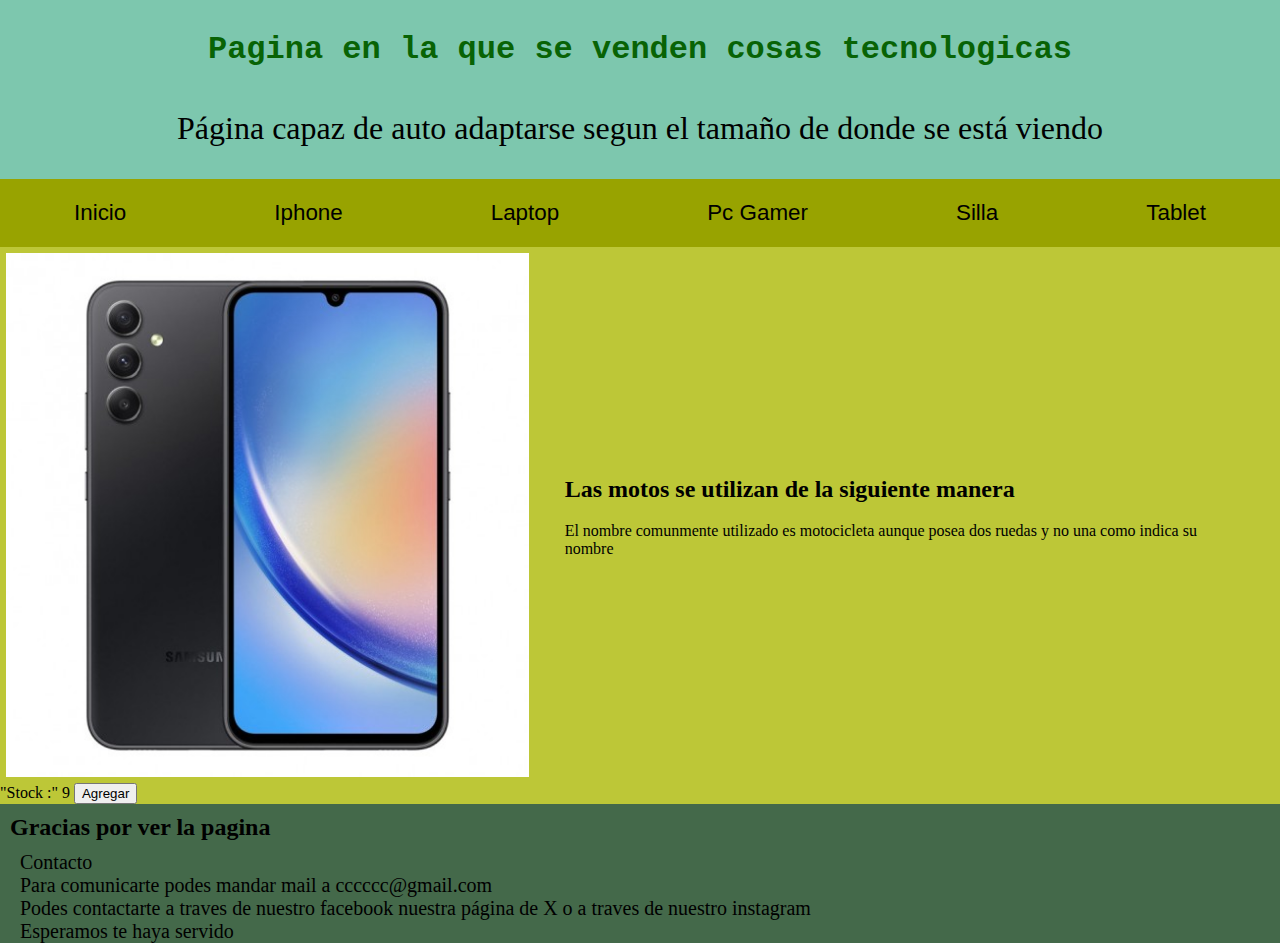
==== pages/celular.html @ 340a6b89 "Modificaciones de ultima hora" ====
<!DOCTYPE html>
<html lang="en">
<head>
    <meta charset="UTF-8">
    <meta name="viewport" content="width=device-width, initial-scale=1.0">
    <title>Document</title>
    <link rel="stylesheet" href="../css/styles.css">
</head>

<body>

    <script src="../js/script.js"></script>

    <header>
        
        <h1> Pagina en la que se venden cosas tecnologicas </h1>
        <p> Página capaz de auto adaptarse segun el tamaño de donde se está viendo </p>

    </header>

        <nav class="navegador">
            <ul class="lista">
                <a href="../index.html"> <li> Inicio </li> </a>
                <a href="iphone.html"> <li> Iphone </li> </a>
                <a href="laptop.html"> <li> Laptop </li> </a>
                <a href="pcgamer.html"> <li> Pc Gamer </li> </a>
                <a href="silla.html"> <li> Silla </li> </a> 
                <a href="tablet.html"> <li> Tablet</li> </a> 
             </ul>
        </nav>
    
    <main>
        <section class="paginas">
            <section class="contenido">
                <img src="../img/Celular.jpg" alt="Imagen no disponible" srcset="">
            </section>
            <section class="texto">
                <h2> Las motos se utilizan de la siguiente manera</h2>
                <p> El nombre comunmente utilizado es motocicleta aunque posea dos ruedas y no una como indica su nombre </p>
            </section>
        </section>

        <div class="producto">
            <span> 
                "Stock :"
            <span id="stock-laptop">9</span>
            </span>
            <button onclick="agregarAlCarrito('Laptop', 800, 'laptop')">Agregar</button>
        </div>
    </main>
    
    <footer>
        <div id="pie">
            <h3> Gracias por ver la pagina </h3>
           <p> Contacto <br> Para comunicarte podes mandar mail a cccccc@gmail.com <br> 
            Podes contactarte a traves de nuestro
                <a href="https://fb.com"> facebook</a> nuestra página de 
                <a href="https://x.com">X </a> o a traves de nuestro 
                <a href="https://instagram.com"> instagram </a> 
            <br> Esperamos te haya servido </p>
        </div>
    </footer>

</body>
</html>
---- css/styles.css ----
body {
    background-color: rgb(189, 199, 55);
    padding: 0;
    margin: 0;
    display: flex; /* añadido despues de todo*/
    flex-direction: column; 
    margin: 0;
    min-height: 100vh
}

header {
    background-color: rgb(125, 199, 174);
    list-style: none;
    margin: 0;
    padding: 0;
}

h1 {
    padding: 10px;
    text-align: center;
    color: rgb(8, 99, 5);
    font-family: 'Courier New', Courier, monospace;
    font-size: 2em;
}

header > p {
    text-align: center;
    font-size: 2em;
}

form {
    width: 99%;
    min-width: 200px;
    margin: 2px;
    padding: 1px;
}

.articulo-content {
    font-size: 99%;
    padding: 1.4em;
    position: relative;;
}

a {
    color: black; 
    text-decoration: none;
    font-family: 'Lucida Sans', 'Lucida Sans Regular';
    font-size: 1.4em;
}

img {
    display: block;
    border: 0;
    width: 100%;
    height: auto;
}

/* Todo lo que tiene que ver con el navegador incluyendo FlexBox*/

ul {
    list-style: none;
    margin-block-start: 1em;
    margin-block-end: 1em;
    margin-inline-start: 0px;
    margin-inline-end: 0px;
    padding: 0;
    unicode-bidi: isolate;
}

nav {
    background-color: rgb(152, 163, 0);
    padding: 0;
    margin: 0;
    width: 100%;
}

                /*Flex-box sacado del Drive compartido*/
.navegador ul {
    display: flex;
    flex-wrap: wrap;
    justify-content: space-around;
}

.navegador li {
    flex: 1 0 auto;
    text-align: center;
    font-family: Arial, Helvetica, sans-serif;
}

.navegador a{
    flex: 1 0 auto;
    text-align: center;
    padding: 5px 0;
    font-family: Arial, Helvetica, sans-serif;
}

a:hover {
    color: black;
    background-color: rgb(175, 187, 4);
}

/*movimiento de los articulos*/

.tarjetas {
    display: flex;
    flex-wrap: wrap;
    justify-content: space-between;
    margin: 1px;
    padding: 0.10em;
}

.articulo {
    background: hsl(64, 93%, 32%);
    margin-bottom: 2em;
    width: 33%;
}

/* Modificaciones del pie de página */

footer {
    width: 100%;
    background-color: rgb(68, 105, 74);
    text-align: left;
}

h3 {
    font-size: 24px;
    margin: 0;
    padding: 10px;
}

#pie p {
    margin: 0;
    padding: 0 1em;
    font-size: 20px;
}

#pie a {
    margin: 0;
    font-size: 20px;
    font-family: 'Times New Roman', Times, serif;
}

/* paginas secundarias */
.paginas {
    display: flex;
    margin: 1px;
    padding: 0.10em;
    max-width: 99%;
    align-items: center;
}

.contenido {
    padding: 0.2em;
    max-width: 600px;
}

.texto {
    text-align: left;
    padding: 2em;
}

@media screen and (max-width: 800px) {
    .paginas {
        flex-direction: column;
    }
}
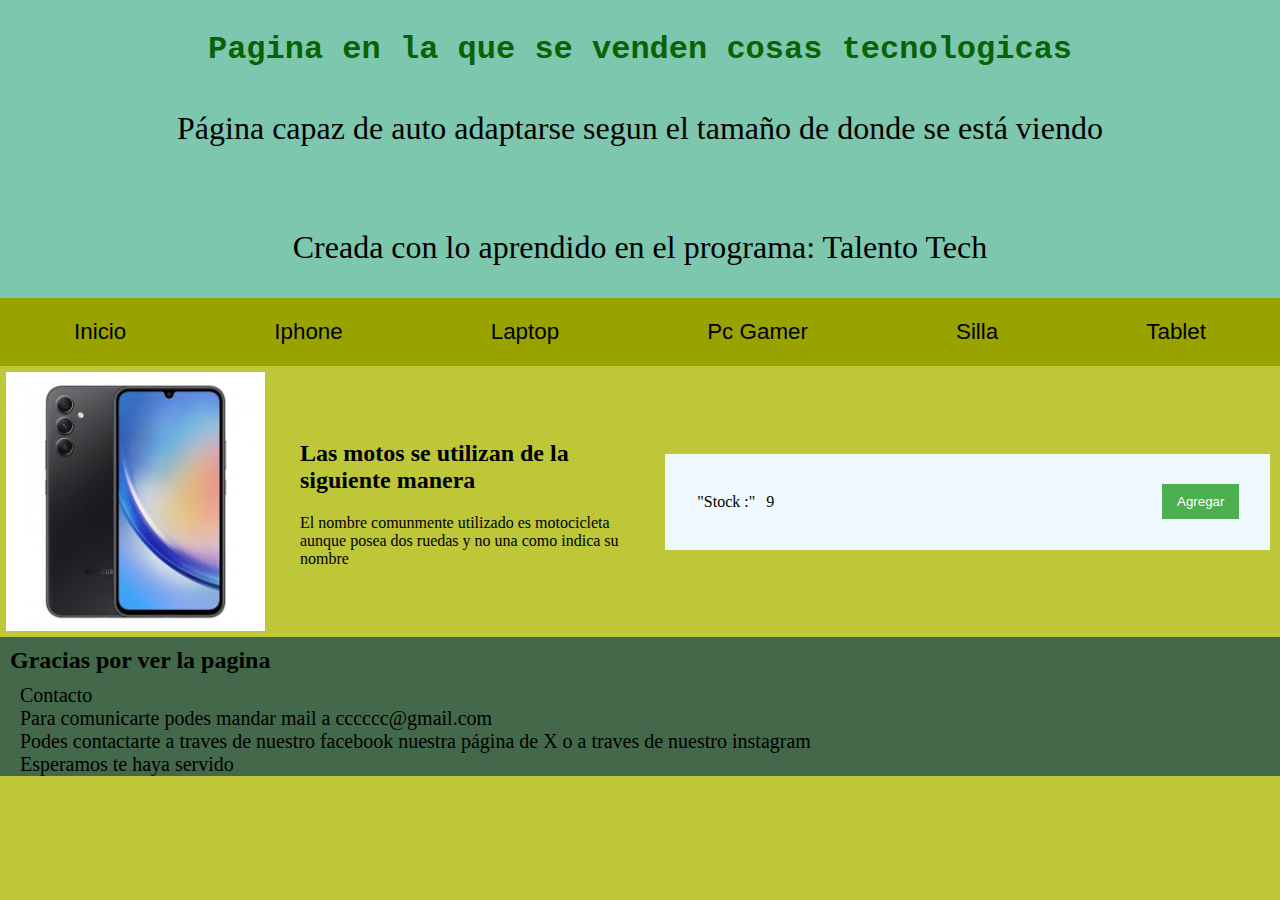
==== commit b025661f: "Modificaciones de ultima hora" ====
--- a/pages/celular.html
+++ b/pages/celular.html
@@ -5,16 +5,19 @@
     <meta name="viewport" content="width=device-width, initial-scale=1.0">
     <title>Document</title>
     <link rel="stylesheet" href="../css/styles.css">
+    
 </head>
 
 <body>
 
     <script src="../js/script.js"></script>
-
+    
     <header>
         
         <h1> Pagina en la que se venden cosas tecnologicas </h1>
         <p> Página capaz de auto adaptarse segun el tamaño de donde se está viendo </p>
+        <br>
+        <p> Creada con lo aprendido en el programa: Talento Tech </p>
 
     </header>
 
@@ -38,15 +41,46 @@
                 <h2> Las motos se utilizan de la siguiente manera</h2>
                 <p> El nombre comunmente utilizado es motocicleta aunque posea dos ruedas y no una como indica su nombre </p>
             </section>
+    
+
+            <div class="producto">
+                <span> 
+                    "Stock :"
+                <span id="stock-laptop">9</span>
+                </span>
+                <button onclick="agregarAlCarrito('Laptop', 800, 'laptop')">Agregar</button>
+            </div>
+
+        </section>
+    
+        <section>
+                
+            <div id="carrito">
+                <h2>Carrito de Compras</h2>
+                <ul id="lista-carrito"></ul>
+                <p>Subtotal: $<span id="subtotal-carrito">0</span></p>
+                <p>Descuento: $<span id="descuento-carrito">0</span></p>
+                <p>IVA (21%): $<span id="iva-carrito">0</span></p>
+                <p><strong>Total: $<span id="total-carrito">0</span></strong></p>
+                <button onclick="vaciarCarrito()">Vaciar Carrito</button>
+                <button onclick="mostrarCheckout()">Checkout</button>
+            </div>
+        
+            <!-- Modal de Checkout -->
+            <div id="checkout-modal">
+                <div class="checkout-content">
+                    <h2>Finalizar Compra</h2>
+                    <p>Subtotal: $<span id="modal-subtotal">0</span></p>
+                    <p>Descuento: $<span id="modal-descuento">0</span></p>
+                    <p>IVA: $<span id="modal-iva">0</span></p>
+                    <p><strong>Total a Pagar: $<span id="modal-total">0</span></strong></p>
+                    <button onclick="realizarCompra()">Confirmar Compra</button>
+                    <button onclick="cerrarCheckout()">Cancelar</button>
+                </div>
+            </div>
+
         </section>
 
-        <div class="producto">
-            <span> 
-                "Stock :"
-            <span id="stock-laptop">9</span>
-            </span>
-            <button onclick="agregarAlCarrito('Laptop', 800, 'laptop')">Agregar</button>
-        </div>
     </main>
     
     <footer>
--- a/css/styles.css
+++ b/css/styles.css
@@ -1,4 +1,3 @@
-
 body {
     background-color: rgb(189, 199, 55);
     padding: 0;
@@ -82,30 +81,40 @@
     justify-content: space-around;
 }
 
-.navegador li {
+.navegador a {
     flex: 1 0 auto;
     text-align: center;
     font-family: Arial, Helvetica, sans-serif;
 }
 
-.navegador a{
+.navegador li{
     flex: 1 0 auto;
     text-align: center;
-    padding: 5px 0;
+    padding: 5px ;
     font-family: Arial, Helvetica, sans-serif;
 }
 
-a:hover {
+li:hover {
     color: black;
     background-color: rgb(175, 187, 4);
 }
 
 /*movimiento de los articulos*/
 
+@media screen and (max-width: 800px) {
+    .paginas {
+        flex-direction: column;
+    }
+}
+
 .tarjetas {
-    display: flex;
+    /*display: flex;
     flex-wrap: wrap;
-    justify-content: space-between;
+    justify-content: space-between;*/
+    width: 99%;
+    display: grid;
+    grid-gap: 12px;
+    grid-template-columns: repeat(auto-fill, minmax(200px, 1fr));
     margin: 1px;
     padding: 0.10em;
 }
@@ -113,7 +122,6 @@
 .articulo {
     background: hsl(64, 93%, 32%);
     margin-bottom: 2em;
-    width: 33%;
 }
 
 /* Modificaciones del pie de página */
@@ -161,8 +169,63 @@
     padding: 2em;
 }
 
-@media screen and (max-width: 800px) {
-    .paginas {
-        flex-direction: column;
-    }
+/* cosas del carrito de compras */
+.producto {
+    display: flex;
+    width: 90%;
+    background-color: aliceblue;
+    justify-content: space-between;
+    align-items: center;
+    padding: 2%;
+    margin: auto;
+}
+
+button {
+    background-color: #4CAF50;
+    color: white;
+    border: none;
+    padding: 10px 15px;
+    cursor: pointer;
+    margin: 5px;
+}
+button:hover {
+    background-color: #45a049;
+}
+
+#carrito {
+    display: none;
+    position: relative ;
+    width: 90%;
+    padding: 20px;
+    align-items: left;
+}
+
+#carrito  li {
+    align-items : center;
+    display: flex;
+    width: 51%;
+    justify-content: space-between;
+    padding: 10px;
+}
+
+#checkout-modal {
+    display: none;
+    position: fixed;
+    top: 0;
+    left: 0;
+    width: 100%;
+    height: 100%;
+    background-color: rgba(0,0,0,0.5);
+    justify-content: center;
+    align-items: center;
+}
+.checkout-content {
+    background-color: white;
+    padding: 20px;
+    border-radius: 10px;
+    width: 300px;
+}
+
+ span {
+    padding: 7px;
 }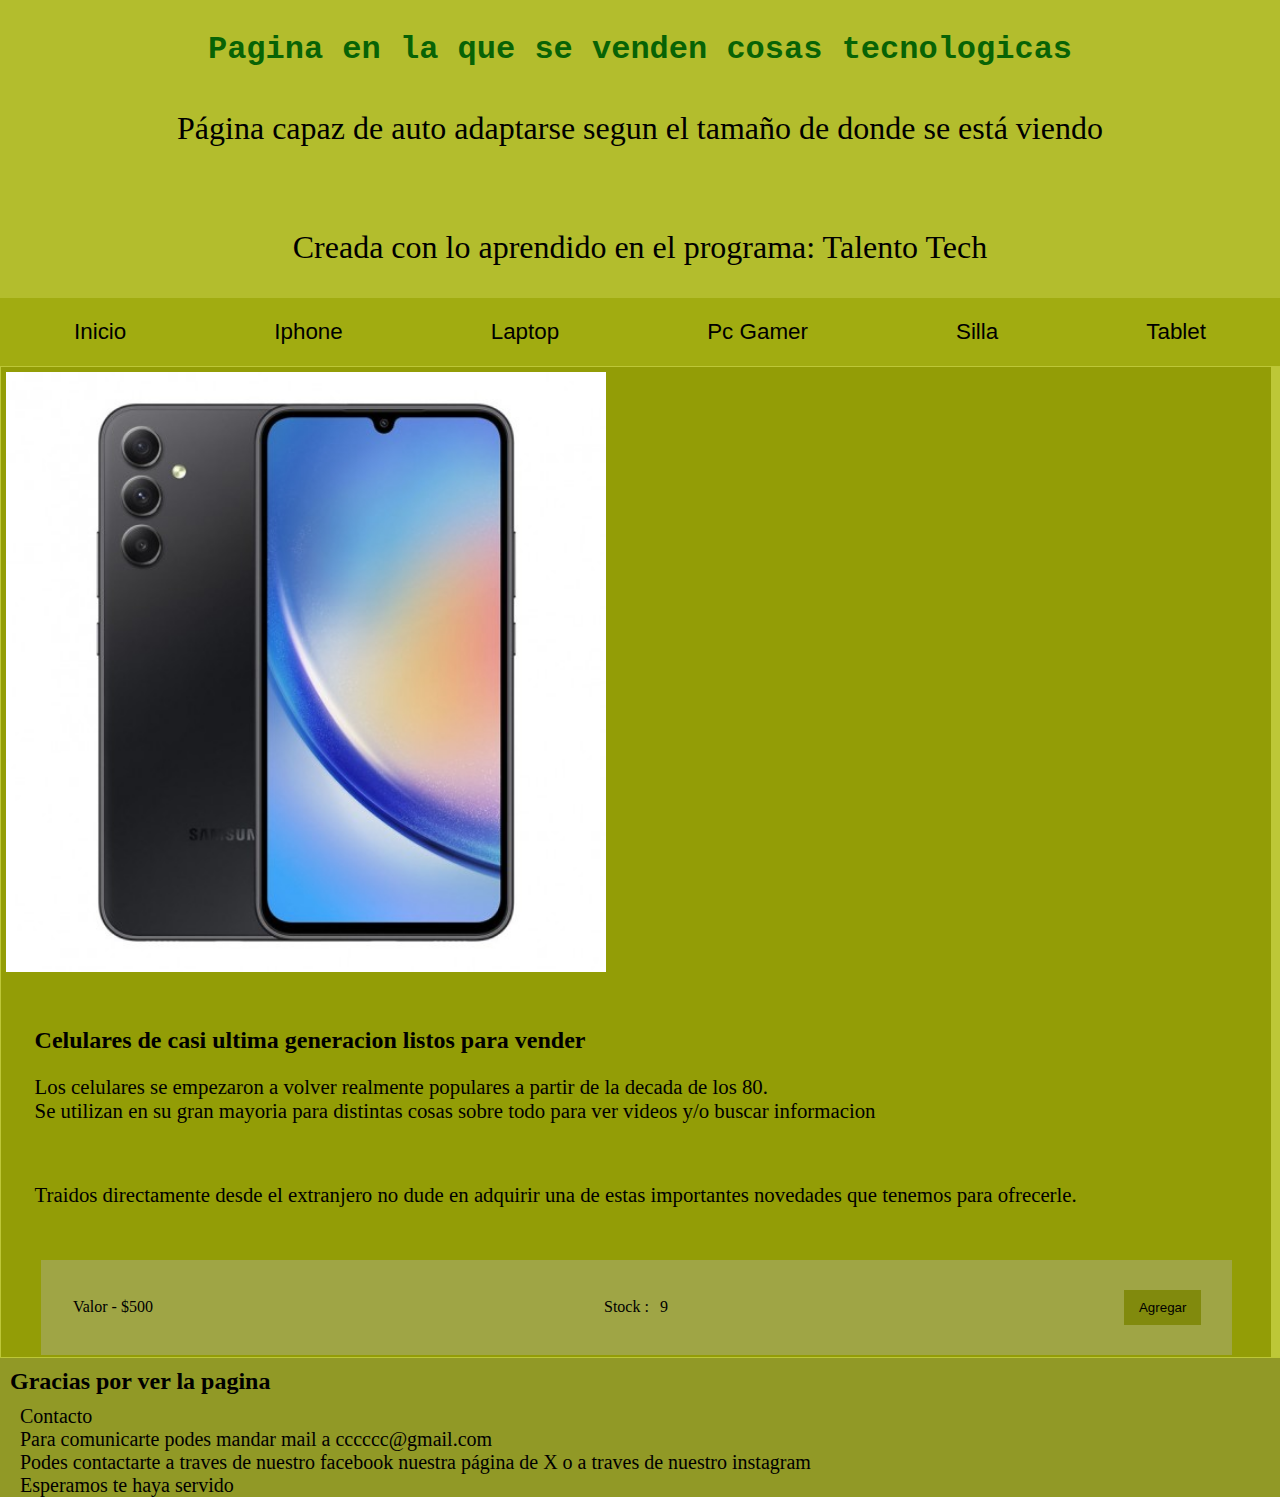
==== commit 1ca07e1e: "Modificaciones previas" ====
--- a/pages/celular.html
+++ b/pages/celular.html
@@ -38,17 +38,17 @@
                 <img src="../img/Celular.jpg" alt="Imagen no disponible" srcset="">
             </section>
             <section class="texto">
-                <h2> Las motos se utilizan de la siguiente manera</h2>
-                <p> El nombre comunmente utilizado es motocicleta aunque posea dos ruedas y no una como indica su nombre </p>
+                <h2> Celulares de casi ultima generacion listos para vender </h2>
+                <p> Los celulares se empezaron a volver realmente populares a partir de la decada de los 80.<br>
+                     Se utilizan en su gran mayoria para distintas cosas sobre todo para ver videos y/o buscar informacion </p>
+                <br><p>Traidos directamente desde el extranjero no dude en adquirir una de estas importantes novedades que tenemos para ofrecerle.</p>        
             </section>
     
 
             <div class="producto">
-                <span> 
-                    "Stock :"
-                <span id="stock-laptop">9</span>
-                </span>
-                <button onclick="agregarAlCarrito('Laptop', 800, 'laptop')">Agregar</button>
+                <span> Valor - $500 </span>
+                <span> Stock : <span id="stock-celular">9</span> </span>
+                <button onclick="agregarAlCarrito('Celular', 500, 'celular')">Agregar</button>
             </div>
 
         </section>
--- a/css/styles.css
+++ b/css/styles.css
@@ -9,7 +9,7 @@
 }
 
 header {
-    background-color: rgb(125, 199, 174);
+    background-color: rgb(179, 189, 45);
     list-style: none;
     margin: 0;
     padding: 0;
@@ -21,6 +21,9 @@
     color: rgb(8, 99, 5);
     font-family: 'Courier New', Courier, monospace;
     font-size: 2em;
+}
+p {
+    font-size: 1.3em;
 }
 
 header > p {
@@ -68,7 +71,7 @@
 }
 
 nav {
-    background-color: rgb(152, 163, 0);
+    background-color: rgb(161, 172, 17);
     padding: 0;
     margin: 0;
     width: 100%;
@@ -95,8 +98,10 @@
 }
 
 li:hover {
-    color: black;
     background-color: rgb(175, 187, 4);
+    border-style: groove ;
+    border-color: rgb(189, 199, 55);
+
 }
 
 /*movimiento de los articulos*/
@@ -114,7 +119,7 @@
     width: 99%;
     display: grid;
     grid-gap: 12px;
-    grid-template-columns: repeat(auto-fill, minmax(200px, 1fr));
+    grid-template-columns: repeat(auto-fill, minmax(400px, 1fr));
     margin: 1px;
     padding: 0.10em;
 }
@@ -128,7 +133,7 @@
 
 footer {
     width: 100%;
-    background-color: rgb(68, 105, 74);
+    background-color: rgb(145, 153, 38);
     text-align: left;
 }
 
@@ -152,11 +157,12 @@
 
 /* paginas secundarias */
 .paginas {
-    display: flex;
+    display: grid;
     margin: 1px;
     padding: 0.10em;
     max-width: 99%;
     align-items: center;
+    background-color: hsl(64, 93%, 32%) ;
 }
 
 .contenido {
@@ -173,7 +179,7 @@
 .producto {
     display: flex;
     width: 90%;
-    background-color: aliceblue;
+    background-color:rgb(159, 165, 69);
     justify-content: space-between;
     align-items: center;
     padding: 2%;
@@ -181,21 +187,22 @@
 }
 
 button {
-    background-color: #4CAF50;
-    color: white;
+    background-color: rgb(129, 138, 13);
+    color: rgb(0, 0, 0);
     border: none;
     padding: 10px 15px;
     cursor: pointer;
     margin: 5px;
 }
 button:hover {
-    background-color: #45a049;
+    background-color: rgb(189, 199, 55);
 }
 
 #carrito {
-    display: none;
+    background-color: hsl(64, 93%, 32%);
+    display: block;
     position: relative ;
-    width: 90%;
+    width: 99%;
     padding: 20px;
     align-items: left;
 }
@@ -215,7 +222,7 @@
     left: 0;
     width: 100%;
     height: 100%;
-    background-color: rgba(0,0,0,0.5);
+    background-color: rgba(0, 0, 0, 0.5);
     justify-content: center;
     align-items: center;
 }
